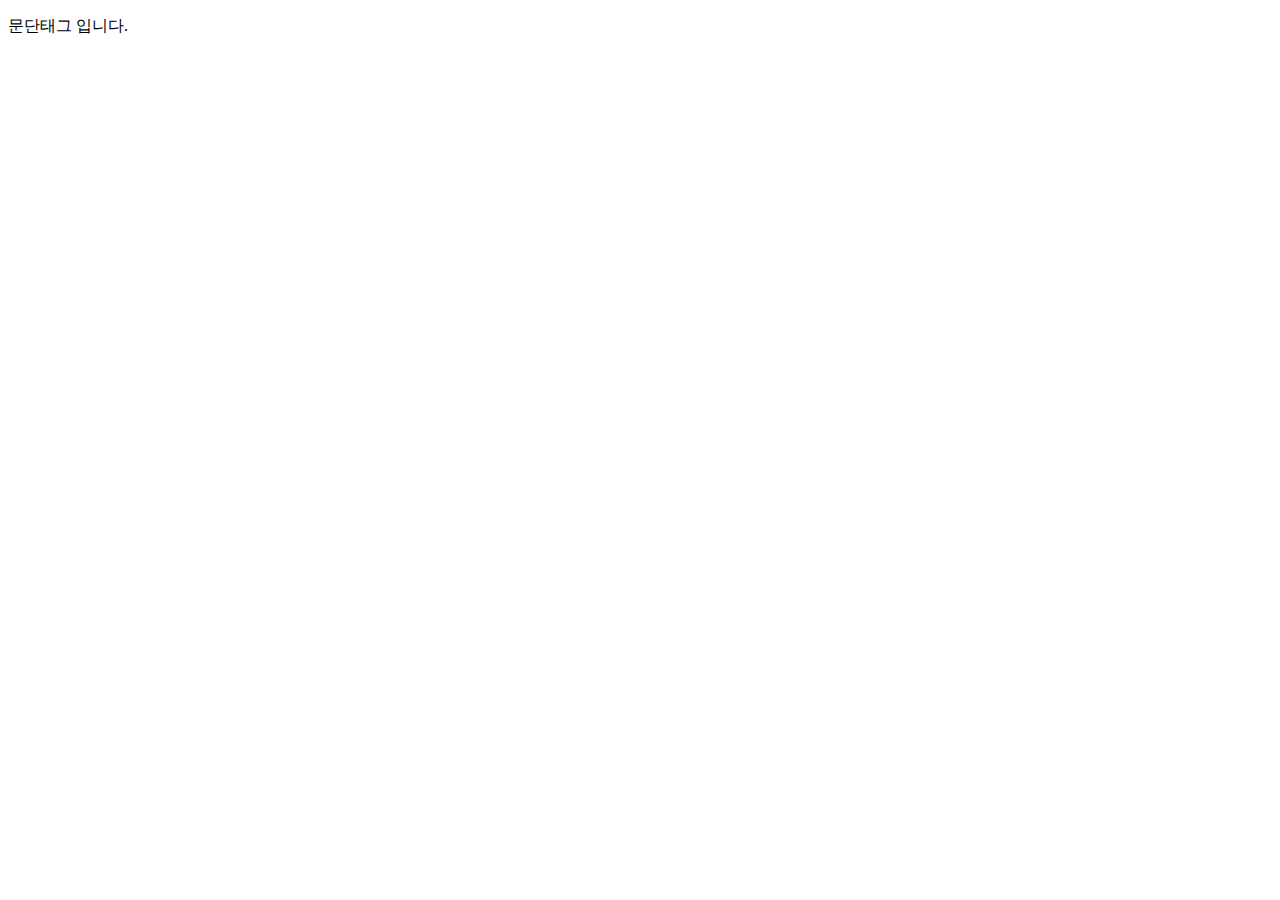
==== index.html @ f1df5447 "first commit" ====
<!DOCTYPE html>
<html lang="ko">
  <head>
    <meta charset="UTF-8" />
    <meta http-equiv="X-UA-Compatible" content="IE=edge" />
    <meta name="viewport" content="width=device-width, initial-scale=1.0" />
    <title>Document</title>
  </head>
  <body>
    <p>문단태그 입니다.</p>
  </body>
</html>
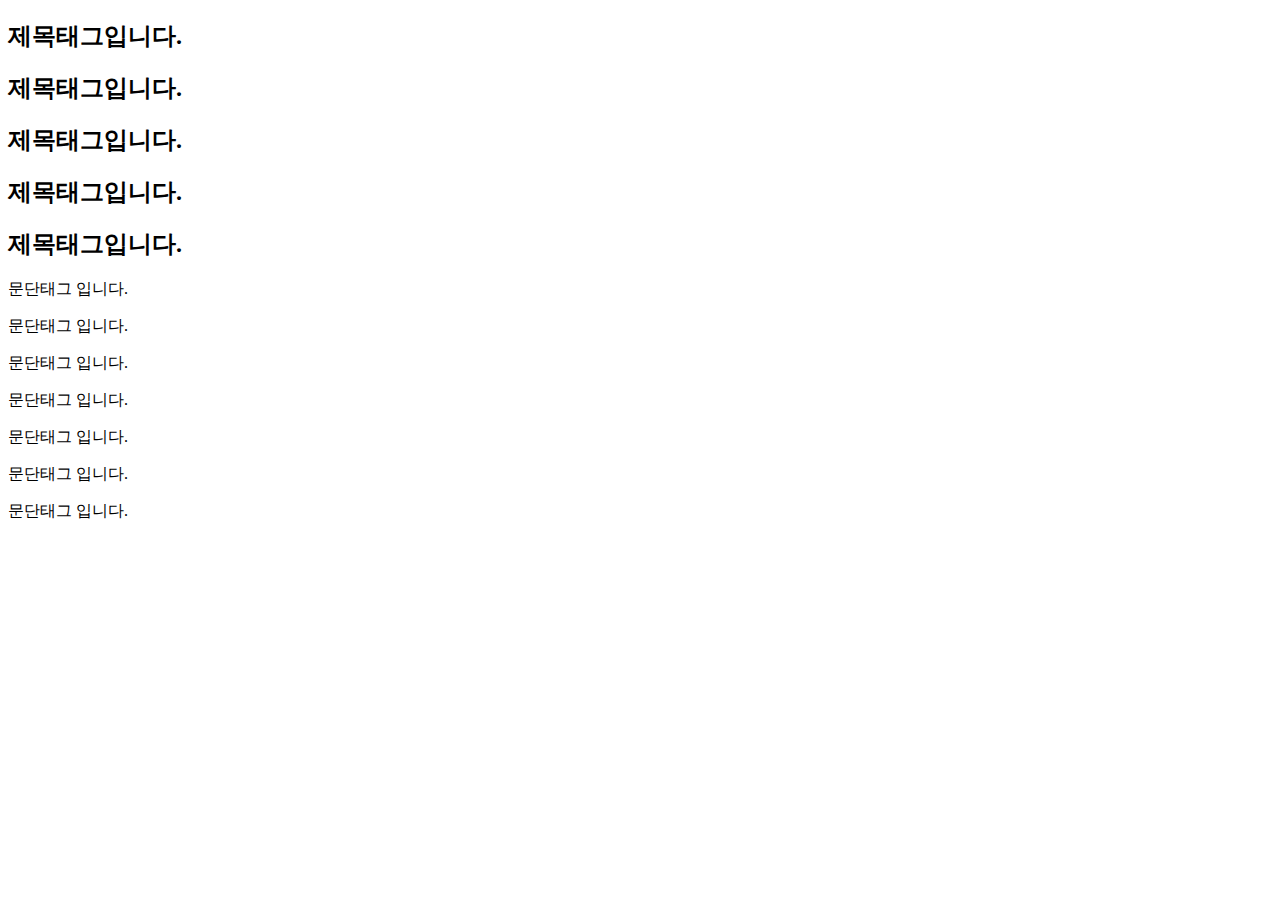
==== commit 1fa523c9: "frist commit" ====
--- a/index.html
+++ b/index.html
@@ -7,6 +7,17 @@
     <title>Document</title>
   </head>
   <body>
+    <h2>제목태그입니다.</h2>
+    <h2>제목태그입니다.</h2>
+    <h2>제목태그입니다.</h2>
+    <h2>제목태그입니다.</h2>
+    <h2>제목태그입니다.</h2>
+    <p>문단태그 입니다.</p>
+    <p>문단태그 입니다.</p>
+    <p>문단태그 입니다.</p>
+    <p>문단태그 입니다.</p>
+    <p>문단태그 입니다.</p>
+    <p>문단태그 입니다.</p>
     <p>문단태그 입니다.</p>
   </body>
 </html>
